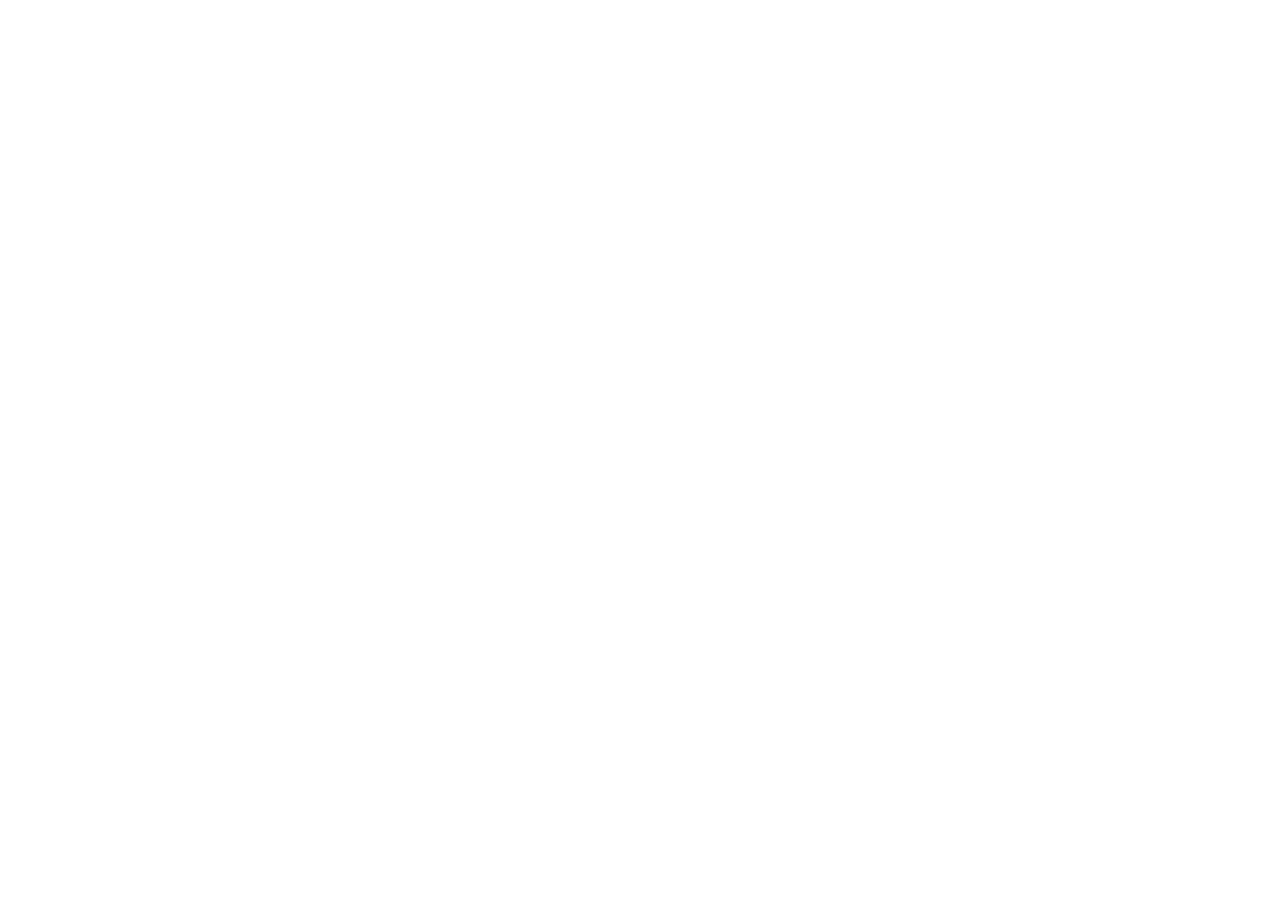
==== category.html @ 92dab866 "let's begin" ====
<!DOCTYPE html>
<html lang="en">
  <head>
    <meta charset="UTF-8" />
    <meta http-equiv="X-UA-Compatible" content="IE=edge" />
    <meta name="viewport" content="width=device-width, initial-scale=1.0" />
    <meta name="robots" content="noindex nofollow" />
    <link rel="stylesheet" href="style.css" />
    <title>Category</title>
  </head>
  <body>
    <script src="category.js"></script>
  </body>
</html>
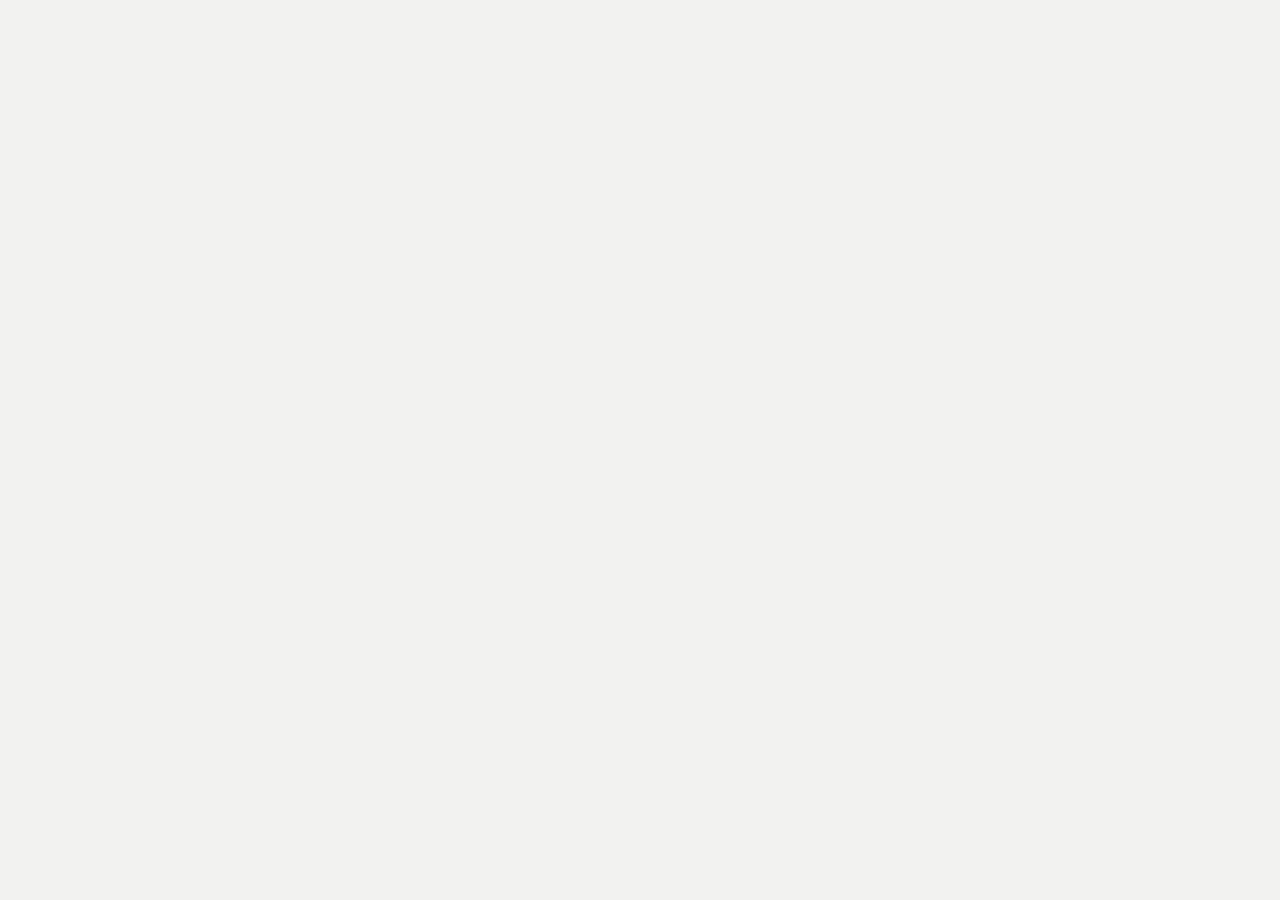
==== commit df49c35b: "trying the category page" ====
--- a/category.html
+++ b/category.html
@@ -9,6 +9,15 @@
     <title>Category</title>
   </head>
   <body>
+    <main>
+      <template>
+        <li><a href="productlist.html"> Ready to wear</a></li>
+      </template>
+    </main>
+    <section id="thisCategory">
+      <ol></ol>
+    </section>
+
     <script src="category.js"></script>
   </body>
 </html>
--- a/style.css
+++ b/style.css
@@ -0,0 +1,188 @@
+@import url("http://fonts.cdnfonts.com/css/univers-next-pro");
+
+main {
+  display: grid;
+  grid-template-columns: 1fr 1fr 1fr;
+  grid-template-rows: 1fr 0, 1fr 0, 1fr;
+  grid-auto-columns: 1fr;
+  gap: 3% 0%;
+  grid-auto-flow: row;
+  grid-template-areas:
+    ". . ."
+    ". . ."
+    ". . .";
+  margin-left: 10vw;
+}
+
+body {
+  background-color: #f2f2f0;
+}
+
+* {
+  box-sizing: border-box;
+}
+
+.wrapper {
+  font-size: 1.6vw;
+  display: flex;
+  flex-direction: row;
+  margin-bottom: 10vw;
+  font-family: "Univers Next Pro", sans-serif;
+  color: #856050;
+  text-decoration: none;
+  list-style: none;
+  align-items: flex-start;
+}
+
+li a {
+  list-style-type: none;
+  font-family: "Univers Next Pro", sans-serif;
+  color: #856050;
+  text-decoration: none;
+  list-style: none;
+  align-items: flex-start;
+
+  margin: 3vw;
+  font-size: 1.1vw;
+}
+
+.container .sous-title {
+  display: grid;
+  grid-template-columns: auto auto auto auto;
+}
+
+.logo {
+  font-size: 2.2vw;
+  font-family: Verdana, Geneva, Tahoma, sans-serif;
+  margin-right: 10vw;
+}
+
+.grid {
+  display: grid;
+  grid-auto-columns: 1fr;
+  grid-template-columns: 1fr 1fr 1fr;
+  grid-template-rows: 2.8fr 0.1fr 0.1fr;
+  color: #856050;
+
+  grid-auto-flow: row;
+  grid-template-areas:
+    "image image image"
+    "bikininame . price"
+    "description description ."
+    "cup . .";
+  font-family: "Univers Next Pro", sans-serif;
+  font-size: 1.2vw;
+}
+
+.image {
+  grid-area: image;
+}
+
+.bikininame {
+  grid-area: bikininame;
+}
+
+.price {
+  grid-area: price;
+  margin-right: 8.4vw;
+}
+
+.description {
+  grid-area: description;
+  margin-top: -0.5vw;
+  font-weight: lighter;
+}
+
+.cup {
+  grid-area: cup;
+  margin-top: -1vw;
+}
+
+.wrapper1 {
+  display: grid;
+  grid-template-columns: 1fr 1fr;
+  grid-template-rows: 0.23fr 1.77fr;
+  grid-auto-columns: 1fr;
+  gap: 0% 2%;
+  grid-auto-flow: row;
+  grid-template-areas:
+    "sidebar topbar"
+    "sidebar main";
+  font-family: "Univers Next Pro", sans-serif;
+  font-size: 1.2vw;
+}
+
+.main {
+  grid-area: main;
+}
+
+.sidebar {
+  grid-area: sidebar;
+}
+
+.topbar {
+  grid-area: topbar;
+
+  list-style-type: none;
+  font-family: "Univers Next Pro", sans-serif;
+  color: #856050;
+  text-decoration: none;
+  list-style: none;
+  display: inline-block;
+
+  flex-direction: column;
+  margin-left: 2.3vw;
+}
+
+.sidebar {
+  list-style-type: none;
+  font-family: "Univers Next Pro", sans-serif;
+  color: #856050;
+  text-decoration: none;
+  list-style: none;
+  margin-top: 7vw;
+
+  align-items: flex-start;
+}
+
+.topbar li {
+  text-decoration: none;
+  list-style: none;
+  margin: 4vw;
+}
+
+.sidebar ol {
+  display: flex;
+  flex-direction: column;
+  align-items: flex-start;
+
+  list-style-type: disc;
+  margin-block-start: 0em;
+  margin-block-end: 0em;
+  margin-inline-start: 0px;
+  margin-inline-end: 0px;
+  padding-inline-start: 0px;
+  margin-left: 2vw;
+
+  align-items: flex-start;
+}
+
+.wrapper1 li {
+  list-style: none;
+  display: inline-block;
+
+  margin-top: 2vw;
+}
+
+svg {
+  margin-left: 0.5vw;
+}
+
+.wrapper1 a {
+  list-style-type: none;
+  font-family: "Univers Next Pro", sans-serif;
+  color: #020202;
+  text-decoration: none;
+  list-style: none;
+  margin-left: 1vw;
+}
